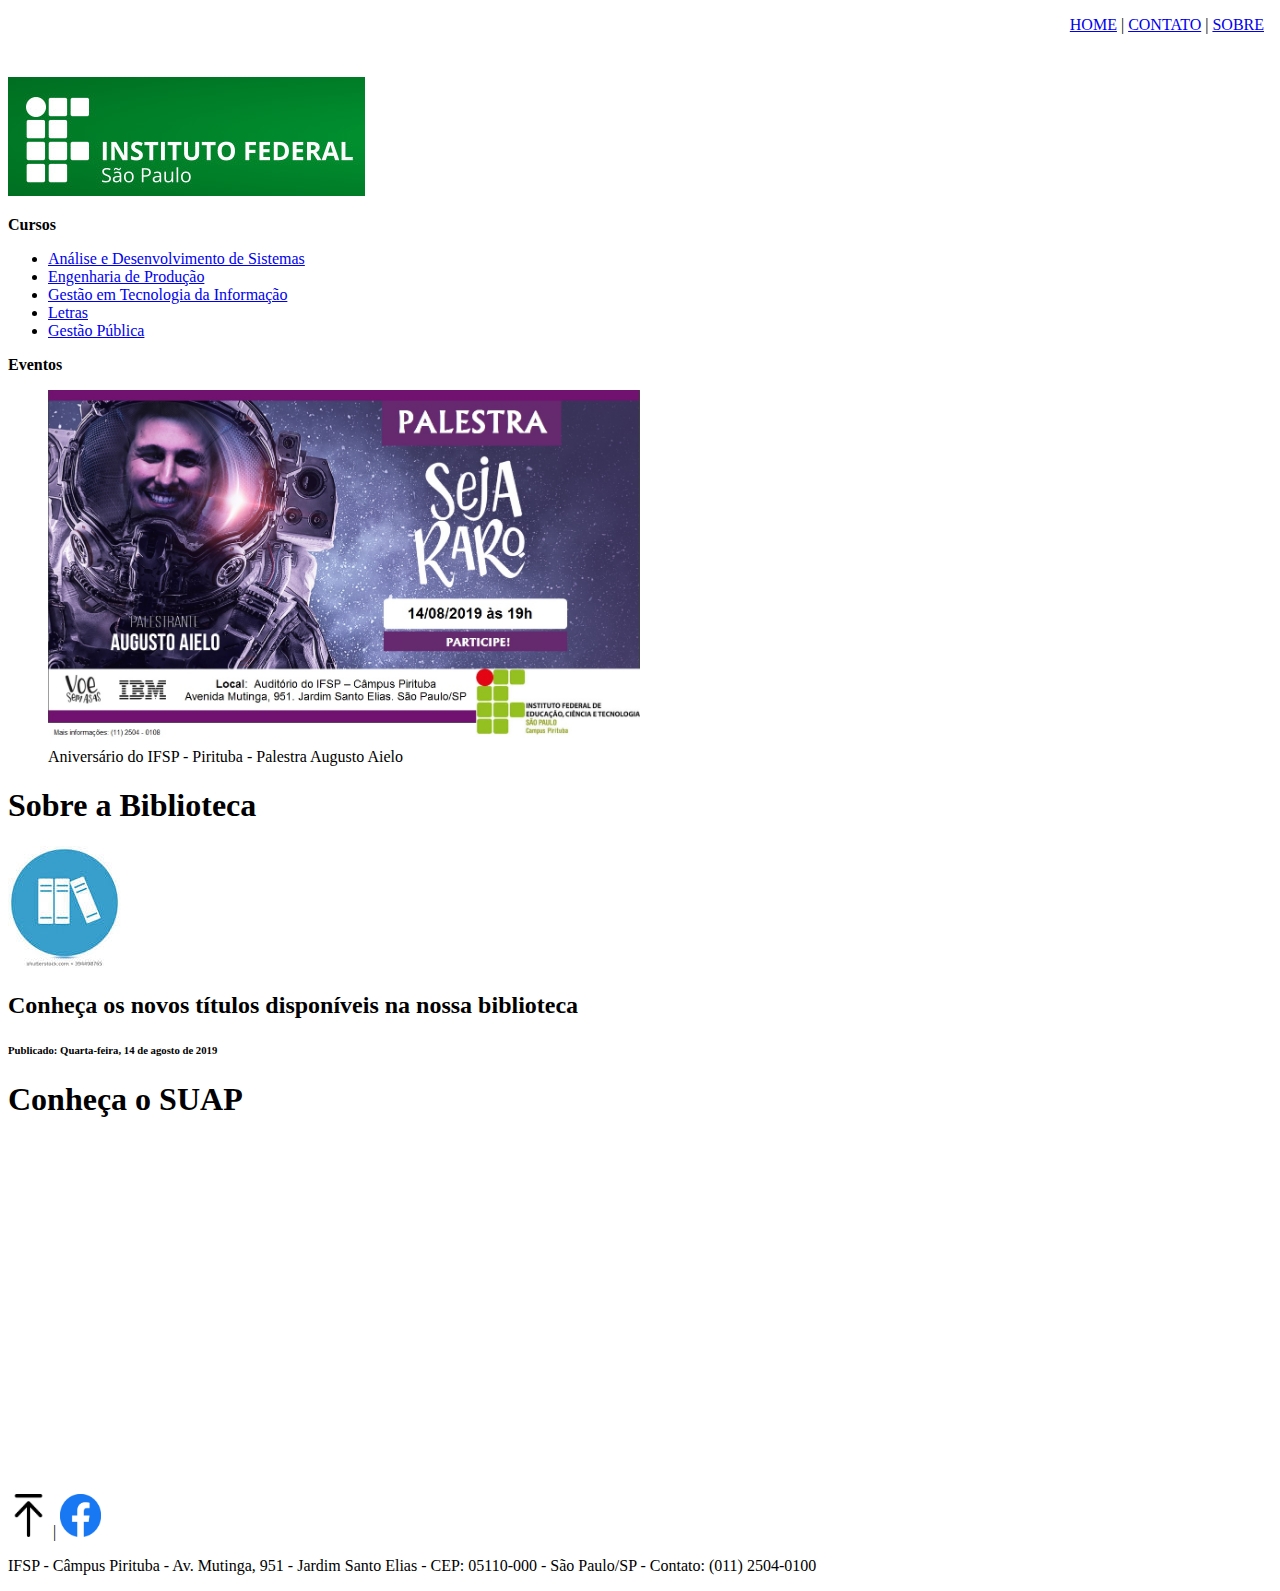
==== index.html @ 7ec43fa8 "Upload dos arquivos Semana 3-4" ====
<!DOCTYPE html>

<html>

<head>
    <meta charset="UTF-8">
    <link rel="shortcut icon" href="Imagens/favicon.ico" type="image/x-icon">
    <title>HOME - IFSP - Pirituba - DWBA4</title>
    <script src="js/disabling.js"></script>
</head>

<body>

    <header id="cabecalho">
        <nav>
            <object width="100%" height="65px" data="menu.html"></object>
        </nav>
        <img src="Imagens/Logo.jpg" alt=" " />
        <nav>
            <p><b>Cursos</b></p>
            <ul>
                <li>
                    <a href="ads.html">Análise e Desenvolvimento de Sistemas</a>
                </li>
                <li>
                    <a href="#">Engenharia de Produção</a>
                </li>
                <li>
                    <a href="#">Gestão em Tecnologia da Informação</a>
                </li>
                <li>
                    <a href="#">Letras</a>
                </li>
                <li>
                    <a href="#">Gestão Pública</a>
                </li>
            </ul>
        </nav>

    </header>

    <main>
        <aside>
            <p><b>Eventos</b></p>
            <figure>
                <img src="Imagens/SEJA_RARO.jpg" alt="Palestra Seja Raro" width="50%" height="50%">
                <figcaption>Aniversário do IFSP - Pirituba - Palestra Augusto Aielo</figcaption>
            </figure>
        </aside>
        <section>
            <h1>
                Sobre a Biblioteca
            </h1>

            <article>
                <img src="Imagens/library.jpeg" alt="Biblioteca" />
                <h2>Conheça os novos títulos disponíveis na nossa biblioteca</h2>
                <h6>
                    Publicado: Quarta-feira, 14 de agosto de 2019
                </h6>
            </article>
        </section>
        <section>
            <h1>
                Conheça o SUAP
            </h1>
            <iframe width="560" height="315" src="https://www.youtube.com/embed/yVbOcB1ryh0" frameborder="0" allow="accelerometer; autoplay; encrypted-media; gyroscope; picture-in-picture" allowfullscreen></iframe>
        </section>

    </main>

    <footer>
        <br><br>
        <div id="my_menu" align="left">
            <a href="#cabecalho"><img src="Imagens/MoveTop.png" width="41" height="43" title="Mover para o topo" alt="Mover para o topo"></a> |
            <a href="https://www.facebook.com/ifsppirituba"><img src="Imagens/facebook.png" width="41" height="43" title="IFSP Facebook" alt="IFSP Facebook"></a>
        </div>
        <p>
            IFSP - Câmpus Pirituba - Av. Mutinga, 951 - Jardim Santo Elias - CEP: 05110-000 - São Paulo/SP - Contato: (011) 2504-0100
        </p>
    </footer>
    <script src="/__/firebase/8.8.1/firebase-app.js"></script>
    <script src="/__/firebase/init.js"></script>
</body>
</html>
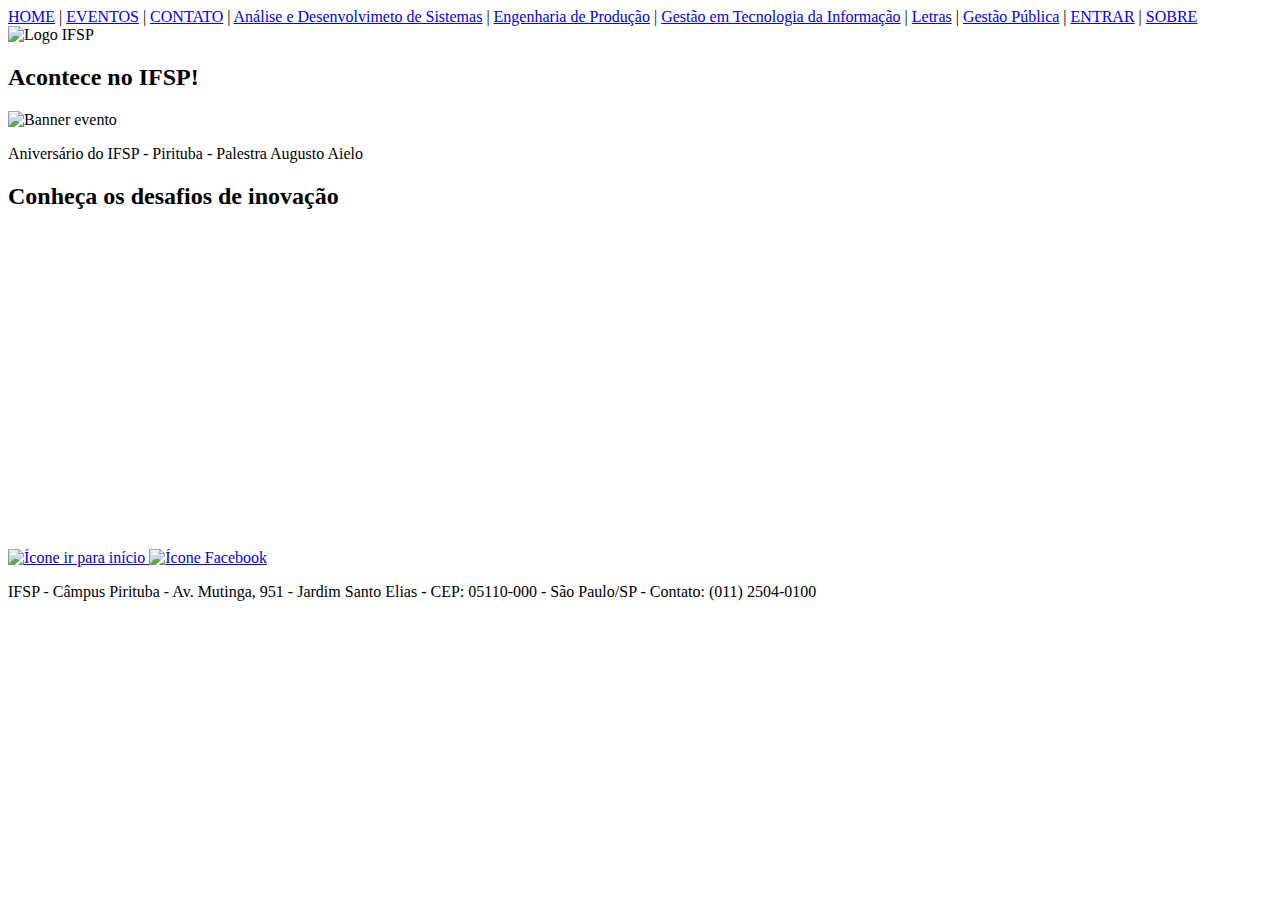
==== commit 2a987c65: "Update index.html" ====
--- a/index.html
+++ b/index.html
@@ -1,85 +1,49 @@
 <!DOCTYPE html>
-
 <html>
-
 <head>
-    <meta charset="UTF-8">
-    <link rel="shortcut icon" href="Imagens/favicon.ico" type="image/x-icon">
-    <title>HOME - IFSP - Pirituba - DWBA4</title>
-    <script src="js/disabling.js"></script>
+  <meta charset="utf-8">
+  <meta name="viewport" content="width=device-width">
+  <title>IFSP - Pirituba</title>
+  <link href="imagens/favicon.ico" rel="shortcut icon" type="image/x-icon">
+  <link href="style.css" rel="stylesheet" type="text/css" />
 </head>
-
 <body>
 
-    <header id="cabecalho">
-        <nav>
-            <object width="100%" height="65px" data="menu.html"></object>
-        </nav>
-        <img src="Imagens/Logo.jpg" alt=" " />
-        <nav>
-            <p><b>Cursos</b></p>
-            <ul>
-                <li>
-                    <a href="ads.html">Análise e Desenvolvimento de Sistemas</a>
-                </li>
-                <li>
-                    <a href="#">Engenharia de Produção</a>
-                </li>
-                <li>
-                    <a href="#">Gestão em Tecnologia da Informação</a>
-                </li>
-                <li>
-                    <a href="#">Letras</a>
-                </li>
-                <li>
-                    <a href="#">Gestão Pública</a>
-                </li>
-            </ul>
-        </nav>
+<header id="cabecalho">
+  <nav>
+    <a href="index.html">HOME</a> |
+    <a href="eventos.html">EVENTOS</a> |
+    <a href="contato.html">CONTATO</a> |
+    <a href="ads.html">Análise e Desenvolvimeto de Sistemas</a> |
+    <a href="#">Engenharia de Produção</a> |
+    <a href="#">Gestão em Tecnologia da Informação</a> |
+    <a href="#">Letras</a> |
+    <a href="#">Gestão Pública</a> |
+    <a href="entrar.html">ENTRAR</a> |
+    <a href="sobre.html">SOBRE</a>
+  </nav>
+  <img src="imagens/Logo.jpg" alt="Logo IFSP" />
+</header> 
 
-    </header>
+<div class="infos">
+  <h2>Acontece no IFSP!</h2>
+  <img src="imagens/SEJA_RARO.jpg" alt="Banner evento" width="380"/>
+  <p>Aniversário do IFSP - Pirituba - Palestra Augusto Aielo</p>
 
-    <main>
-        <aside>
-            <p><b>Eventos</b></p>
-            <figure>
-                <img src="Imagens/SEJA_RARO.jpg" alt="Palestra Seja Raro" width="50%" height="50%">
-                <figcaption>Aniversário do IFSP - Pirituba - Palestra Augusto Aielo</figcaption>
-            </figure>
-        </aside>
-        <section>
-            <h1>
-                Sobre a Biblioteca
-            </h1>
+  <h2>Conheça os desafios de inovação</h2>
+  <iframe width="560" height="315" src="https://www.youtube.com/embed/5g5LQe3m8Po?si=qrplXbUvVbLGB_-I" title="Desafio de Inovação: webinar com executivos da empresa Sem Parar e representantes da Inova IFSP" frameborder="0" allow="accelerometer; autoplay; clipboard-write; encrypted-media; gyroscope; picture-in-picture; web-share" allowfullscreen></iframe>
+</div>
 
-            <article>
-                <img src="Imagens/library.jpeg" alt="Biblioteca" />
-                <h2>Conheça os novos títulos disponíveis na nossa biblioteca</h2>
-                <h6>
-                    Publicado: Quarta-feira, 14 de agosto de 2019
-                </h6>
-            </article>
-        </section>
-        <section>
-            <h1>
-                Conheça o SUAP
-            </h1>
-            <iframe width="560" height="315" src="https://www.youtube.com/embed/yVbOcB1ryh0" frameborder="0" allow="accelerometer; autoplay; encrypted-media; gyroscope; picture-in-picture" allowfullscreen></iframe>
-        </section>
+<footer>
+  <a href="#cabecalho">
+    <img src="imagens/MoveTop.png" alt="Ícone ir para início" width="40"/>
+  </a>
+  <a href="https://www.facebook.com/ifsppirituba">
+    <img src="imagens/facebook.png" alt="Ícone Facebook" width="40"/>
+  </a>
+  <p>IFSP - Câmpus Pirituba - Av. Mutinga, 951 - Jardim Santo Elias - CEP: 05110-000 - São Paulo/SP - Contato: (011) 2504-0100</p>
+</footer>
 
-    </main>
-
-    <footer>
-        <br><br>
-        <div id="my_menu" align="left">
-            <a href="#cabecalho"><img src="Imagens/MoveTop.png" width="41" height="43" title="Mover para o topo" alt="Mover para o topo"></a> |
-            <a href="https://www.facebook.com/ifsppirituba"><img src="Imagens/facebook.png" width="41" height="43" title="IFSP Facebook" alt="IFSP Facebook"></a>
-        </div>
-        <p>
-            IFSP - Câmpus Pirituba - Av. Mutinga, 951 - Jardim Santo Elias - CEP: 05110-000 - São Paulo/SP - Contato: (011) 2504-0100
-        </p>
-    </footer>
-    <script src="/__/firebase/8.8.1/firebase-app.js"></script>
-    <script src="/__/firebase/init.js"></script>
+<script src="script.js"></script>
 </body>
-</html>+</html>
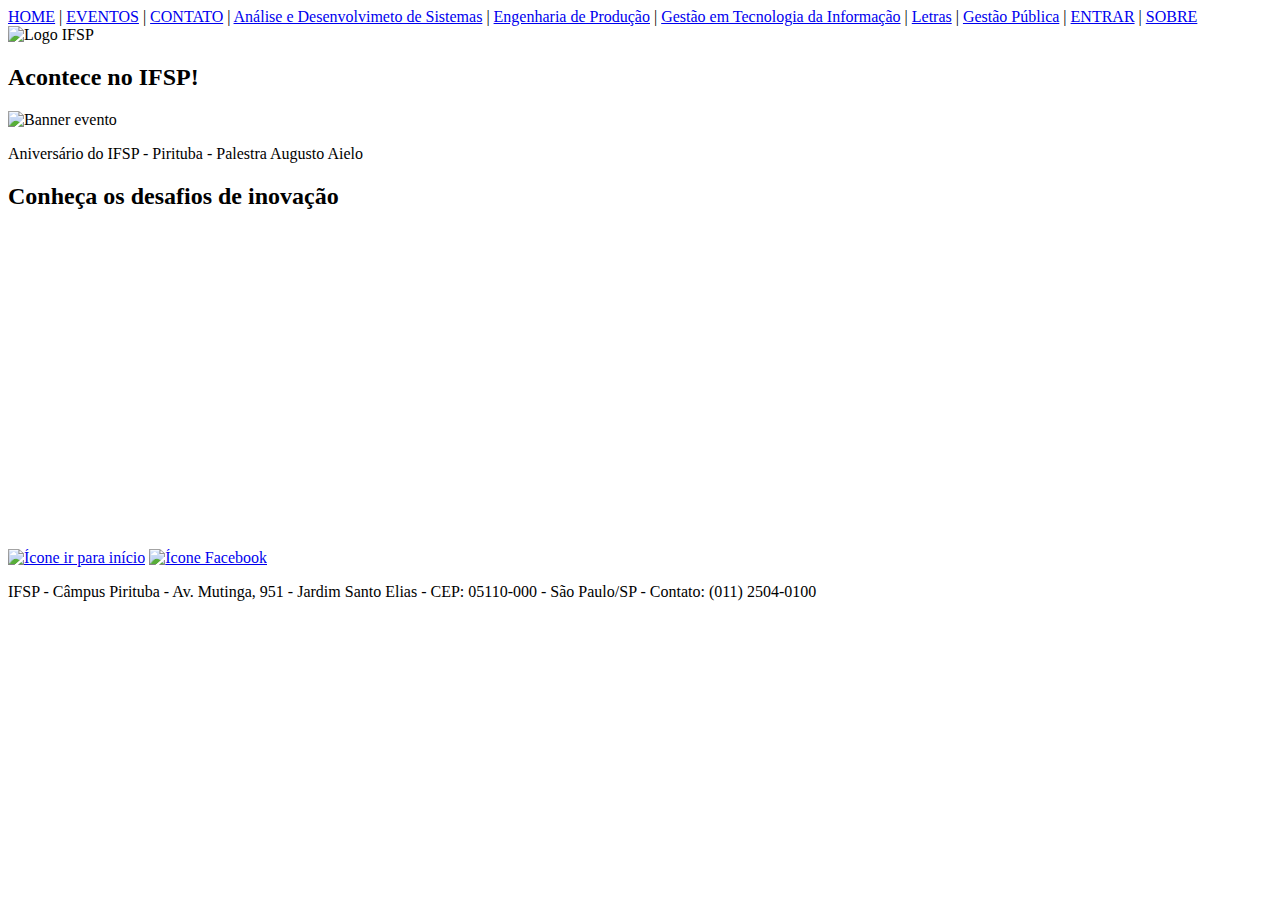
==== commit 0f90ce0f: "Update index.html" ====
--- a/index.html
+++ b/index.html
@@ -23,10 +23,11 @@
     <a href="sobre.html">SOBRE</a>
   </nav>
   <img src="imagens/Logo.jpg" alt="Logo IFSP" />
-</header> 
+</header>
 
 <div class="infos">
   <h2>Acontece no IFSP!</h2>
+  
   <img src="imagens/SEJA_RARO.jpg" alt="Banner evento" width="380"/>
   <p>Aniversário do IFSP - Pirituba - Palestra Augusto Aielo</p>
 
@@ -35,12 +36,8 @@
 </div>
 
 <footer>
-  <a href="#cabecalho">
-    <img src="imagens/MoveTop.png" alt="Ícone ir para início" width="40"/>
-  </a>
-  <a href="https://www.facebook.com/ifsppirituba">
-    <img src="imagens/facebook.png" alt="Ícone Facebook" width="40"/>
-  </a>
+  <a href="#cabecalho"><img src="imagens/MoveTop.png" alt="Ícone ir para início" width="40"/></a>
+  <a href="https://www.facebook.com/ifsppirituba"><img src="imagens/facebook.png" alt="Ícone Facebook" width="40"/></a>
   <p>IFSP - Câmpus Pirituba - Av. Mutinga, 951 - Jardim Santo Elias - CEP: 05110-000 - São Paulo/SP - Contato: (011) 2504-0100</p>
 </footer>
 
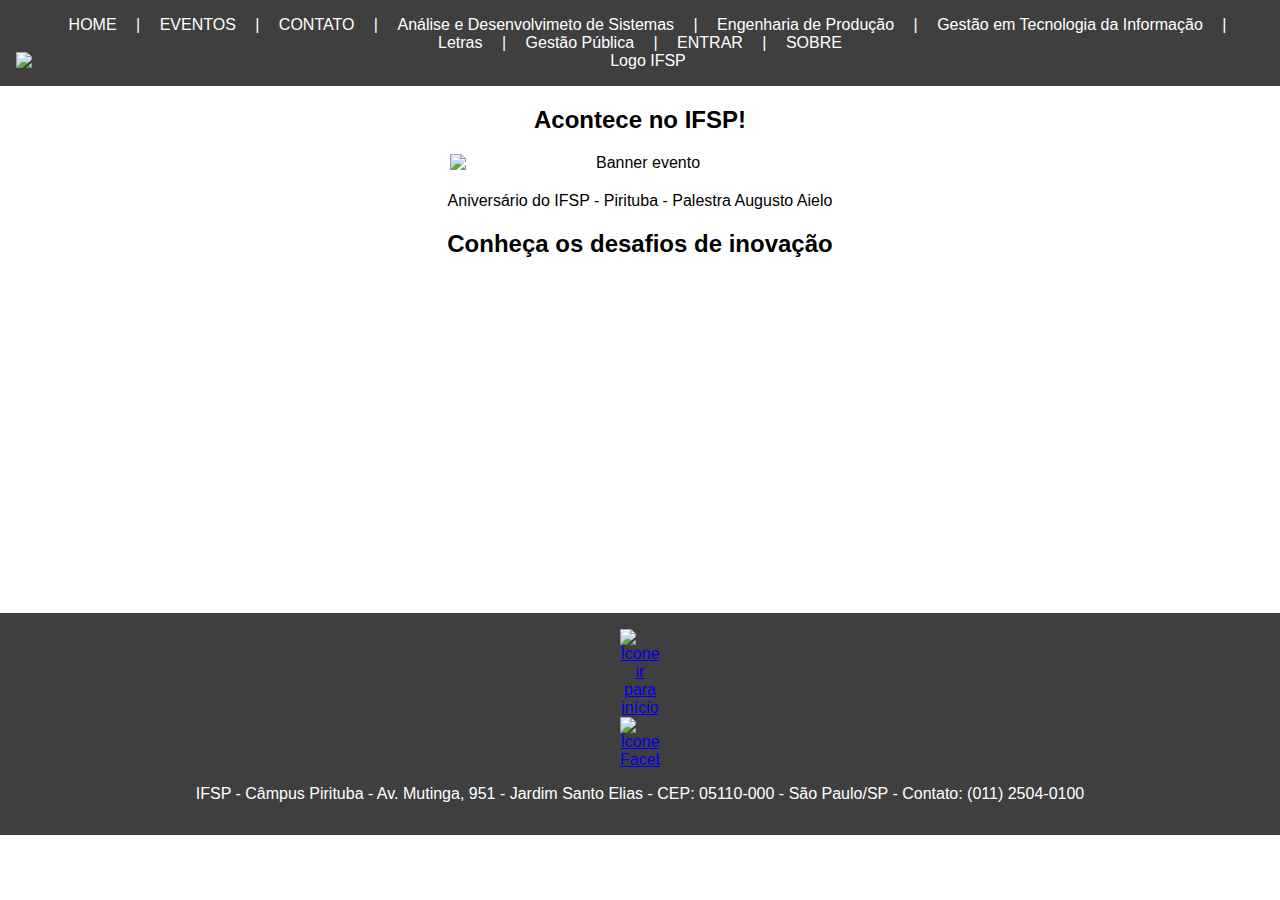
==== commit a41f3ecf: "Update index.html" ====
--- a/index.html
+++ b/index.html
@@ -4,8 +4,8 @@
   <meta charset="utf-8">
   <meta name="viewport" content="width=device-width">
   <title>IFSP - Pirituba</title>
-  <link href="imagens/favicon.ico" rel="shortcut icon" type="image/x-icon">
-  <link href="style.css" rel="stylesheet" type="text/css" />
+  <link href="Imagens/favicon.ico" rel="shortcut icon" type="image/x-icon">
+  <link href="css/style.css" rel="stylesheet" type="text/css" />
 </head>
 <body>
 
--- a/css/style.css
+++ b/css/style.css
@@ -0,0 +1,123 @@
+html, body {
+  margin: 0;
+  padding: 0;
+  font-family: Arial, sans-serif;
+}
+
+header#cabecalho, footer {
+  background-color: #3f3f3f;
+  color: white;
+  text-align: center;
+  padding: 1rem;
+}
+
+header#cabecalho img, footer img {
+  display: block;
+  margin: 0 auto;
+}
+
+nav a {
+  color: white;
+  text-decoration: none;
+  padding: 0 15px;
+}
+
+nav a:hover {
+  color: red;
+}
+
+.infos, .infos img, .infos iframe {
+  text-align: center;
+  margin: 20px 0;
+}
+
+.infos img, .infos iframe {
+  display: block;
+  margin-left: auto;
+  margin-right: auto;
+}
+
+input[type="submit"], input[type="reset"] {
+  background-color: #4CAF50;
+  color: white;
+  padding: 10px 20px;
+  margin: 10px 0;
+  border: none;
+  cursor: pointer;
+}
+
+input[type="submit"]:hover, input[type="reset"]:hover {
+  background-color: #45a049;
+}
+
+form input, form select, form textarea {
+  width: 95%;
+  padding: 12px;
+  margin: 8px 0;
+  display: inline-block;
+  border: 1px solid #ccc;
+  border-radius: 4px;
+  box-sizing: border-box;
+}
+
+form {
+  text-align: center;
+  margin: 20px 0;
+}
+
+fieldset {
+  margin: 20px;
+  border: none;
+}
+
+.caixa-cinza {
+  background-color: #f2f2f2;
+  padding: 20px;
+}
+
+.rodapé a, .rodapé p {
+  color: white;
+  text-decoration: none;
+}
+
+.rodapé p {
+  margin: 10px 0;
+}
+
+/* Adaptação para dropdown menus e outros elementos, caso necessário */
+.dropdown-content a:hover, .dropdown:hover .dropbtn {
+  background-color: #ddd;
+  color: black;
+}
+
+.dropdown-content, .dropdown:hover .dropdown-content {
+  display: none; /* Esconda o dropdown por padrão e mostre apenas no hover com CSS específico */
+}
+
+/* Estilos para o menu dropdown */
+.dropdown {
+  display: inline-block;
+}
+
+.dropdown-content {
+  position: absolute;
+  background-color: #f9f9f9;
+  min-width: 160px;
+  box-shadow: 0px 8px 16px 0px rgba(0,0,0,0.2);
+  z-index: 1;
+}
+
+.dropdown-content a {
+  color: black;
+  padding: 12px 16px;
+  text-decoration: none;
+  display: block;
+}
+
+.dropdown:hover .dropdown-content {
+  display: block;
+}
+
+.dropdown:hover .dropbtn {
+  background-color: red;
+}
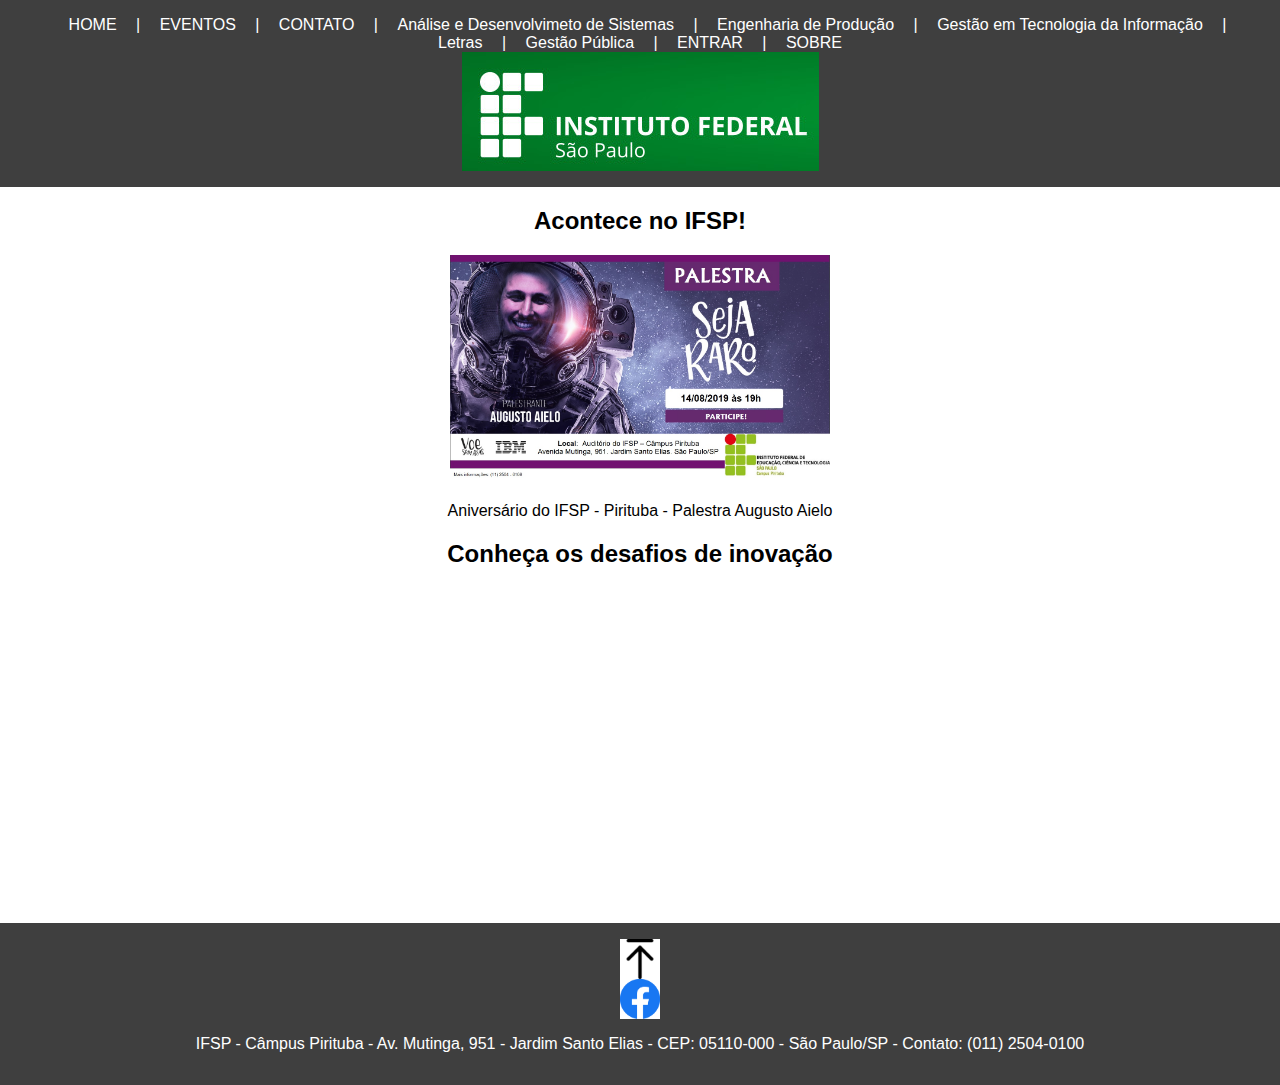
==== commit c359c9e4: "Update index.html" ====
--- a/index.html
+++ b/index.html
@@ -22,13 +22,13 @@
     <a href="entrar.html">ENTRAR</a> |
     <a href="sobre.html">SOBRE</a>
   </nav>
-  <img src="imagens/Logo.jpg" alt="Logo IFSP" />
+  <img src="Imagens/Logo.jpg" alt="Logo IFSP" />
 </header>
 
 <div class="infos">
   <h2>Acontece no IFSP!</h2>
   
-  <img src="imagens/SEJA_RARO.jpg" alt="Banner evento" width="380"/>
+  <img src="Imagens/SEJA_RARO.jpg" alt="Banner evento" width="380"/>
   <p>Aniversário do IFSP - Pirituba - Palestra Augusto Aielo</p>
 
   <h2>Conheça os desafios de inovação</h2>
@@ -36,8 +36,8 @@
 </div>
 
 <footer>
-  <a href="#cabecalho"><img src="imagens/MoveTop.png" alt="Ícone ir para início" width="40"/></a>
-  <a href="https://www.facebook.com/ifsppirituba"><img src="imagens/facebook.png" alt="Ícone Facebook" width="40"/></a>
+  <a href="#cabecalho"><img src="Imagens/MoveTop.png" alt="Ícone ir para início" width="40"/></a>
+  <a href="https://www.facebook.com/ifsppirituba"><img src="Imagens/facebook.png" alt="Ícone Facebook" width="40"/></a>
   <p>IFSP - Câmpus Pirituba - Av. Mutinga, 951 - Jardim Santo Elias - CEP: 05110-000 - São Paulo/SP - Contato: (011) 2504-0100</p>
 </footer>
 
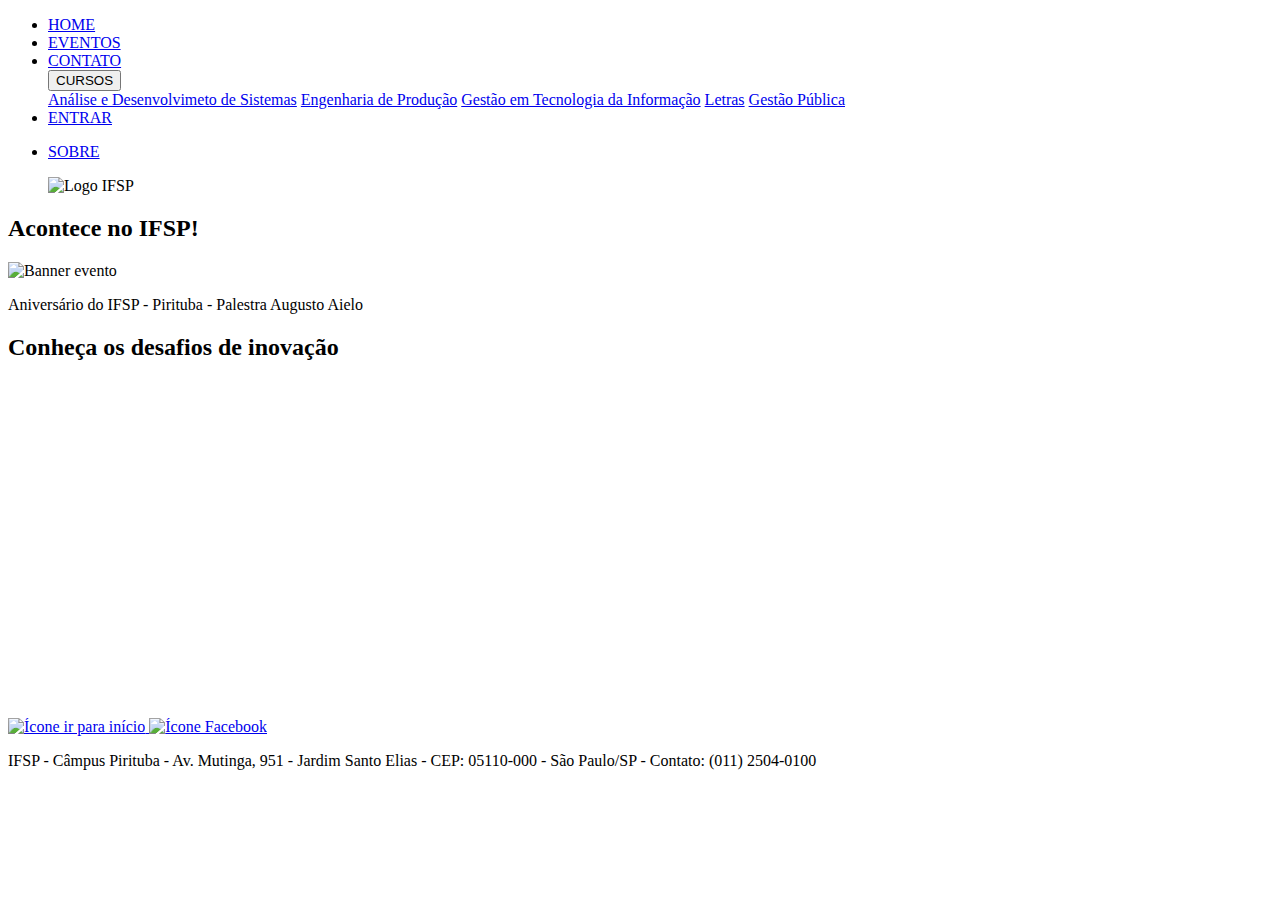
==== commit fe26ed43: "Update index.html" ====
--- a/index.html
+++ b/index.html
@@ -1,46 +1,77 @@
 <!DOCTYPE html>
 <html>
+
 <head>
   <meta charset="utf-8">
   <meta name="viewport" content="width=device-width">
-  <title>IFSP - Pirituba</title>
-  <link href="Imagens/favicon.ico" rel="shortcut icon" type="image/x-icon">
-  <link href="css/style.css" rel="stylesheet" type="text/css" />
+  <title>Desenvolvimento web: Cliente Semana 6</title>
+  <link href="favicon.ico" rel="shortcut icon" type="image/x-icon">
+  <link href="style.css" rel="stylesheet" type="text/css" />
 </head>
+
 <body>
 
-<header id="cabecalho">
-  <nav>
-    <a href="index.html">HOME</a> |
-    <a href="eventos.html">EVENTOS</a> |
-    <a href="contato.html">CONTATO</a> |
-    <a href="ads.html">Análise e Desenvolvimeto de Sistemas</a> |
-    <a href="#">Engenharia de Produção</a> |
-    <a href="#">Gestão em Tecnologia da Informação</a> |
-    <a href="#">Letras</a> |
-    <a href="#">Gestão Pública</a> |
-    <a href="entrar.html">ENTRAR</a> |
-    <a href="sobre.html">SOBRE</a>
+  <nav class="cabecalho">
+  
+    <ul class="menu-l">
+      <li class="item"><a href="index.html" class="menu-btn">HOME</a></li>
+      <li class="item"><a href="eventos.html" class="menu-btn">EVENTOS</a></li>
+      <li class="item"><a href="contato.html" class="menu-btn">CONTATO</a></li>
+
+      <div class="dropdown">
+        <button class="dropbtn">CURSOS</button>
+        <div class="dropdown-content">
+          <a href="ads.html">Análise e Desenvolvimeto de Sistemas</a>
+          <a href="#">Engenharia de Produção</a>
+          <a href="#">Gestão em Tecnologia da Informação</a>
+          <a href="#">Letras</a>
+          <a href="#">Gestão Pública</a>
+        </div>
+      </div>
+        
+      <li class="item"><a href="entrar.html" class="menu-btn">ENTRAR</a></li>
+    </ul>
+      
+      <div class="menu-d">
+        <ul class="menu-l">
+      <li class="item"><a href="sobre.html" class="menu-btn">SOBRE</a></li>
+      </ul>
+        
+    </div> 
+  
   </nav>
-  <img src="Imagens/Logo.jpg" alt="Logo IFSP" />
-</header>
+  
+  <figure class="logo">
+    <img src="Logo.jpg" alt="Logo IFSP"/>
+  </figure> 
 
-<div class="infos">
-  <h2>Acontece no IFSP!</h2>
-  
-  <img src="Imagens/SEJA_RARO.jpg" alt="Banner evento" width="380"/>
-  <p>Aniversário do IFSP - Pirituba - Palestra Augusto Aielo</p>
+  <!-- até aqui-->
 
-  <h2>Conheça os desafios de inovação</h2>
-  <iframe width="560" height="315" src="https://www.youtube.com/embed/5g5LQe3m8Po?si=qrplXbUvVbLGB_-I" title="Desafio de Inovação: webinar com executivos da empresa Sem Parar e representantes da Inova IFSP" frameborder="0" allow="accelerometer; autoplay; clipboard-write; encrypted-media; gyroscope; picture-in-picture; web-share" allowfullscreen></iframe>
-</div>
+  <div class="infos">
+    <h2>Acontece no IFSP!</h2>
+    
+    <img src="SEJA_RARO.jpg" alt="Banner evento" width="380"/>
+    <p>Aniversário do IFSP - Pirituba - Palestra Augusto Aielo</p>
 
-<footer>
-  <a href="#cabecalho"><img src="Imagens/MoveTop.png" alt="Ícone ir para início" width="40"/></a>
-  <a href="https://www.facebook.com/ifsppirituba"><img src="Imagens/facebook.png" alt="Ícone Facebook" width="40"/></a>
-  <p>IFSP - Câmpus Pirituba - Av. Mutinga, 951 - Jardim Santo Elias - CEP: 05110-000 - São Paulo/SP - Contato: (011) 2504-0100</p>
-</footer>
+    <h2>Conheça os desafios de inovação</h2>
+    <iframe width="560" height="315" src="https://www.youtube.com/embed/5g5LQe3m8Po?si=qrplXbUvVbLGB_-I" title="Desafio de Inovação: webinar com executivos da empresa Sem Parar e representantes da Inova IFSP" frameborder="0" allow="accelerometer; autoplay; clipboard-write; encrypted-media; gyroscope; picture-in-picture; web-share" allowfullscreen></iframe>
 
-<script src="script.js"></script>
+  </div>
+
+  <div class="rodapé">
+    <br>
+    <a href="#top">
+      <img src="MoveTop.png" alt="Ícone ir para início" width="40"/>
+    </a>
+
+    <a href="https://www.facebook.com/ifsppirituba">
+      <img src="facebook.png" alt="Ícone Facebook" width="40"/>
+    </a>
+
+    <p>IFSP - Câmpus Pirituba - Av. Mutinga, 951 - Jardim Santo Elias - CEP: 05110-000 - São Paulo/SP - Contato: (011) 2504-0100</p>
+  </div>
+
+  <script src="script.js"></script>
 </body>
+
 </html>
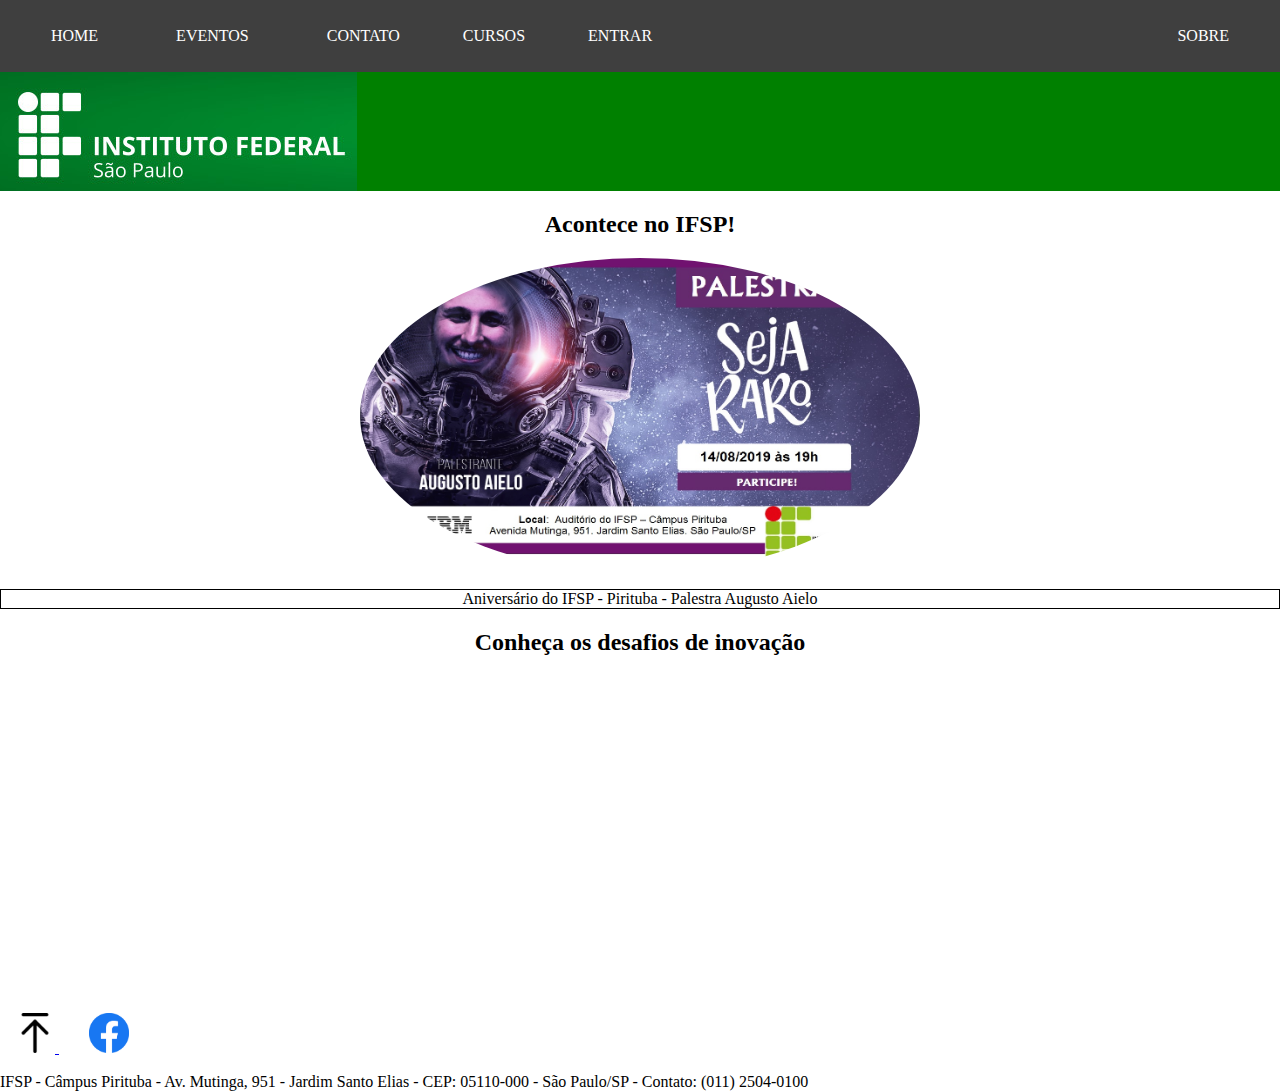
==== commit be12533e: "Update index.html" ====
--- a/index.html
+++ b/index.html
@@ -5,8 +5,8 @@
   <meta charset="utf-8">
   <meta name="viewport" content="width=device-width">
   <title>Desenvolvimento web: Cliente Semana 6</title>
-  <link href="favicon.ico" rel="shortcut icon" type="image/x-icon">
-  <link href="style.css" rel="stylesheet" type="text/css" />
+  <link href="Imagens/favicon.ico" rel="shortcut icon" type="image/x-icon">
+  <link href="css/style.css" rel="stylesheet" type="text/css" />
 </head>
 
 <body>
@@ -42,15 +42,13 @@
   </nav>
   
   <figure class="logo">
-    <img src="Logo.jpg" alt="Logo IFSP"/>
+    <img src="Imagens/Logo.jpg" alt="Logo IFSP"/>
   </figure> 
-
-  <!-- até aqui-->
 
   <div class="infos">
     <h2>Acontece no IFSP!</h2>
     
-    <img src="SEJA_RARO.jpg" alt="Banner evento" width="380"/>
+    <img src="Imagens/SEJA_RARO.jpg" alt="Banner evento" width="380"/>
     <p>Aniversário do IFSP - Pirituba - Palestra Augusto Aielo</p>
 
     <h2>Conheça os desafios de inovação</h2>
@@ -61,11 +59,11 @@
   <div class="rodapé">
     <br>
     <a href="#top">
-      <img src="MoveTop.png" alt="Ícone ir para início" width="40"/>
+      <img src="Imagens/MoveTop.png" alt="Ícone ir para início" width="40"/>
     </a>
 
     <a href="https://www.facebook.com/ifsppirituba">
-      <img src="facebook.png" alt="Ícone Facebook" width="40"/>
+      <img src="Imagens/facebook.png" alt="Ícone Facebook" width="40"/>
     </a>
 
     <p>IFSP - Câmpus Pirituba - Av. Mutinga, 951 - Jardim Santo Elias - CEP: 05110-000 - São Paulo/SP - Contato: (011) 2504-0100</p>
--- a/css/style.css
+++ b/css/style.css
@@ -0,0 +1,147 @@
+html, body {
+  margin: 0;
+  padding: 0;
+  width: 100%;
+  height: 100%;
+}
+
+.evento {
+  position: relative;
+  left: 40px;
+}
+
+.menu-btn, .dropbtn {
+  background-color: #3f3f3f;
+  color: white;
+  padding: 16px;
+  font-size: 16px;
+  border: none;
+  text-decoration: none;
+  display: block;
+  font-family: inherit;
+}
+
+.menu-btn:hover, .dropbtn:hover {
+  background-color: red;
+}
+
+.dropdown {
+  position: relative;
+  display: inline-block;
+}
+
+.dropdown-content {
+  display: none;
+  position: absolute;
+  background-color: #f1f1f1;
+  min-width: 160px;
+  box-shadow: 0px 8px 16px 0px rgba(0,0,0,0.2);
+  z-index: 1;
+}
+
+.dropdown-content a {
+  color: black;
+  padding: 12px 16px;
+  text-decoration: none;
+  display: block;
+}
+
+.dropdown-content a:hover {
+  background-color: #ddd;
+}
+
+.dropdown:hover .dropdown-content {
+  display: block;
+}
+
+.dropdown:hover .dropbtn {
+  background-color: red;
+}
+
+.cabecalho {
+  display: flex;
+  list-style: none;
+  justify-content: space-between;
+  background-color: #3f3f3f;
+  align-items: center;
+  height: 8vh;
+  padding: 0 20px;
+}
+
+.menu-l {
+  list-style-type: none;
+  display: flex;
+  padding: 0;
+  margin: 0;
+  gap: 1rem;
+}
+
+.menu-d {
+  display: flex;
+  gap: 1rem;
+  margin-left: auto;
+  align-items: center;
+}
+
+.logo {
+  margin: 0;
+  padding: 0;
+  display: flex;
+  background-color: green;
+}
+
+.infos {
+  text-align: center;
+}
+
+.infos img {
+  width: 560px;
+  height: 315px;
+  border-radius: 50%;
+  display: block;
+  margin: 0 auto;
+}
+
+.infos p {
+  text-align: center;
+  border: 1px solid #000;
+}
+
+select {
+width: 100%;
+height: 5vh;
+background-color: #e8e8e8;
+border: none;
+}
+
+input[type="submit"], input[type="reset"] {
+  width: 100%;
+  background-color: #3b8a3c;
+  color: #FFF;
+  border: none;
+  padding: .75rem;
+  margin: .75rem 0;
+  cursor: pointer;
+}
+
+input[type="email"],
+input[type="tel"],
+input[type="url"], textarea {
+  width: 100%;
+  border: 1px solid #ccc;
+  padding: .75rem;
+}
+
+.caixa-cinza {
+  background-color: #e8e8e8;
+  margin: 2rem 0;
+  height: 5rem;
+  display: flex;
+  flex-direction: column;
+  justify-content: center;
+}
+
+.caixa-cinza input[type="submit"], a {
+  margin-right: 15px;
+  margin-left: 15px;
+}
